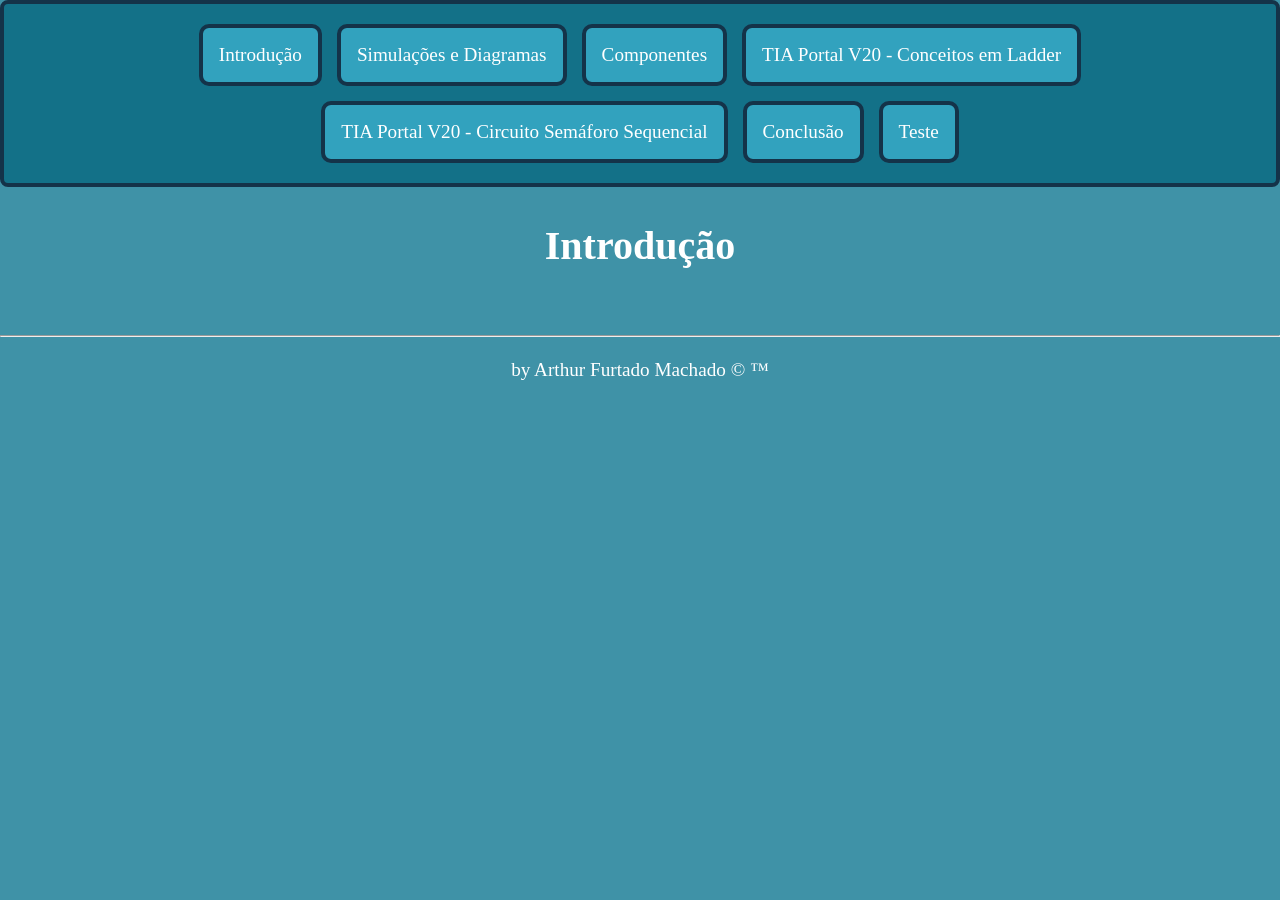
==== index.html @ c33942f6 "Quinta Versão - Parte 03" ====
<!DOCTYPE html>
<html lang="pt-BR">
<head>
    <meta charset="UTF-8">
    <meta name="viewport" content="width=device-width, initial-scale=1.0">
    <link rel="stylesheet" href="./css/style.css">
    <title>Sistema de Medição de Grandezas Físicas</title>
</head>
<body>
    <header>
        <nav>
            <a href="./index.html"> Introdução </a>
            <a href="./html/simulacoes.html"> Simulações e Diagramas </a>
            <a href="./html/componentes.html"> Componentes </a>
            <a href="./html/tia_portal_conceitos.html"> TIA Portal V20 - Conceitos em Ladder </a>
            <a href="./html/tia_portal_circuito_semaforo.html"> TIA Portal V20 - Circuito Semáforo Sequencial </a>
            <a href="./html/conclusao.html"> Conclusão </a>
            <a href="./html/teste.html"> Teste </a>
        </nav>
    </header>
    <main>
        <h1 class="h1">Introdução</h1>
        <br><br>
        <p></p>
        <br>
        <hr>
        <br>
    </main>
    <footer>
        by Arthur Furtado Machado &copy; &trade;
        <br><br><br>
    </footer>
</body>
</html>
---- css/style.css ----
* {
    margin: 0;
    padding: 0;
    box-sizing: border-box; /* 1. Crucial para evitar que paddings estoure a tela */
}

body {
    background-color: rgb(63, 146, 167);
    color: white;
    text-align: center;
    font-size: 1.2rem;
    font-family: 'Times New Roman', Times, serif;
}

nav {
    background-color: rgb(19, 113, 136);
    padding: 20px; /* Ajustado para caber melhor em telas menores */
    border-radius: 8px;
    border: rgb(20, 51, 73) 4px solid;

    /* 2. Responsividade automática dos botões do menu */
    display: flex;
    justify-content: center;
    gap: 15px;              /* Controla o espaçamento sem precisar de margin fixa nos links */

    /* 3. Permite que os botões desçam para a próxima linha em telas pequenas */
    flex-wrap: wrap;
}

nav a {
    padding: 16px 16px;
}

a {
    text-decoration: none;
    color: white;
    background-color: rgb(50, 162, 190);
    padding: 7px 7px;
    border-radius: 10px;
    border: rgb(20, 51, 73) 4px solid;
    
    /* 4. A transição deve ficar aqui para suavizar a ida e a volta */
    transition: ease;
    transition-duration: 0.65s;
}

a:hover, a:active{
    background-color: rgb(50, 162, 190);
    border-radius: 10px;
    border: rgb(20, 51, 73) 4px solid;

    transform: scale(0.85);
}

main {
    margin-top: 35px;
}

.fundo_geral {
    background-color: rgb(33, 74, 155);
    border-radius: 10px;
    border: rgb(22, 55, 80) 4px solid;
    padding: 10px 10px;

    /* 5. Trocado de 80px para 5% para ser responsivo */
    margin: 20px 5%;
}

.h1 {
    font-size: 2.5rem;
    font-weight: bold;
}

h2 {
    background-color: rgb(98, 192, 215);
    padding: 16px 16px;
    border-radius: 4px;
    border: rgb(82, 163, 221) 3px solid;
}

.negrito {
    font-weight: bold;
    font-size: 1.3rem;
}

img, video {
    width: 800px;
    border-radius: 10px;
    border: black 3px solid;

    /* 5. Evita que imagens e vídeos estourem a tela do celular */
    max-width: 100%;
}
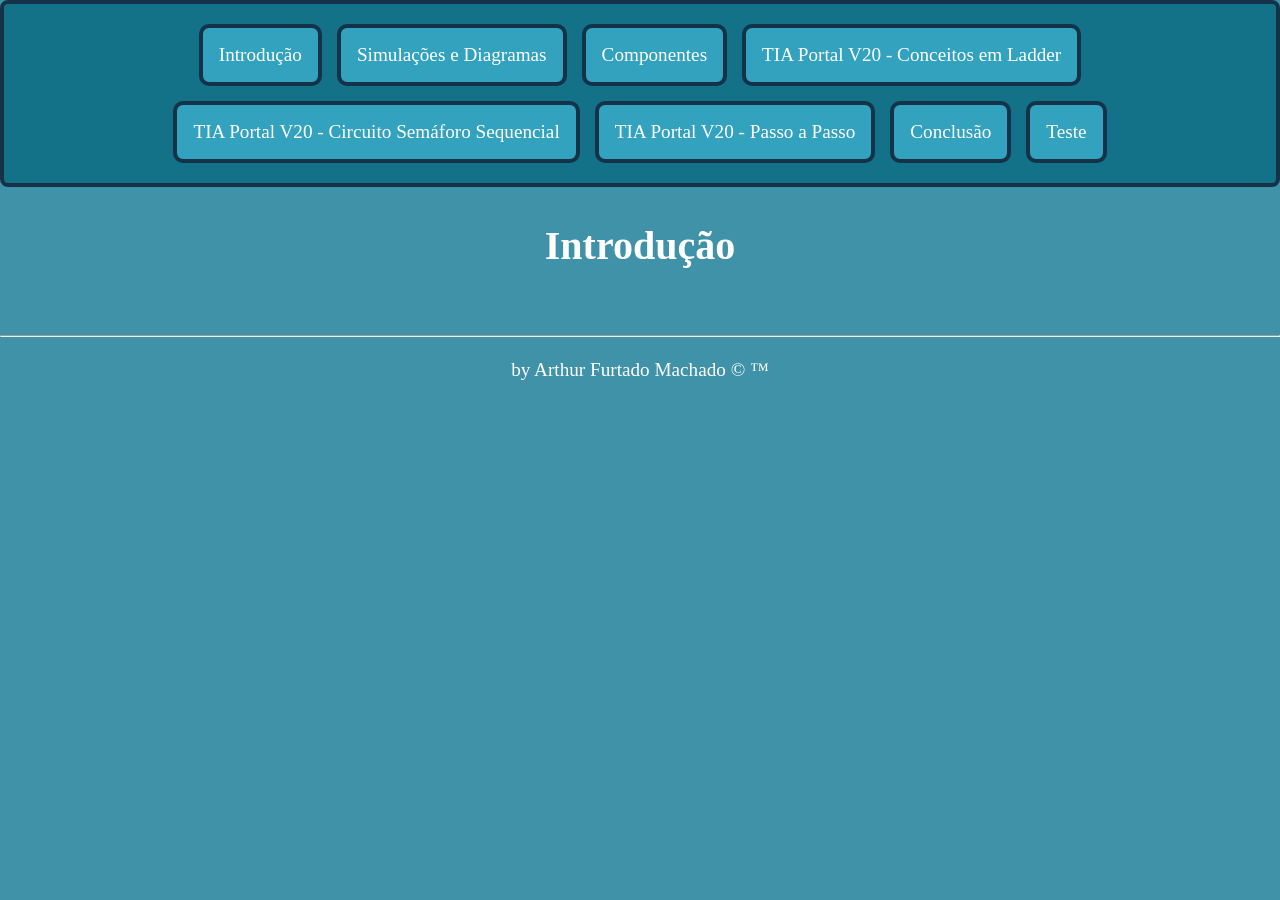
==== commit c4e2833c: "Sexta Versão - Parte 03" ====
--- a/index.html
+++ b/index.html
@@ -4,7 +4,7 @@
     <meta charset="UTF-8">
     <meta name="viewport" content="width=device-width, initial-scale=1.0">
     <link rel="stylesheet" href="./css/style.css">
-    <title>Sistema de Medição de Grandezas Físicas</title>
+    <title>Sistemas Eletrônicos</title>
 </head>
 <body>
     <header>
@@ -14,6 +14,7 @@
             <a href="./html/componentes.html"> Componentes </a>
             <a href="./html/tia_portal_conceitos.html"> TIA Portal V20 - Conceitos em Ladder </a>
             <a href="./html/tia_portal_circuito_semaforo.html"> TIA Portal V20 - Circuito Semáforo Sequencial </a>
+            <a href="./html/tia_portal_passo_a_passo.html"> TIA Portal V20 - Passo a Passo </a>
             <a href="./html/conclusao.html"> Conclusão </a>
             <a href="./html/teste.html"> Teste </a>
         </nav>
--- a/css/style.css
+++ b/css/style.css
@@ -66,6 +66,16 @@
     margin: 20px 5%;
 }
 
+.fundo_geral_02 {
+    background-color: rgb(83, 66, 179);
+    border-radius: 10px;
+    border: rgb(9, 38, 59) 4px solid;
+    padding: 10px 10px;
+
+    /* 5. Trocado de 80px para 5% para ser responsivo */
+    margin: 20px 5%;
+}
+
 .h1 {
     font-size: 2.5rem;
     font-weight: bold;
@@ -75,7 +85,7 @@
     background-color: rgb(98, 192, 215);
     padding: 16px 16px;
     border-radius: 4px;
-    border: rgb(82, 163, 221) 3px solid;
+    border: rgb(29, 116, 179) 3px solid;
 }
 
 .negrito {
@@ -84,10 +94,9 @@
 }
 
 img, video {
-    width: 800px;
     border-radius: 10px;
     border: black 3px solid;
-
+    
     /* 5. Evita que imagens e vídeos estourem a tela do celular */
     max-width: 100%;
 }
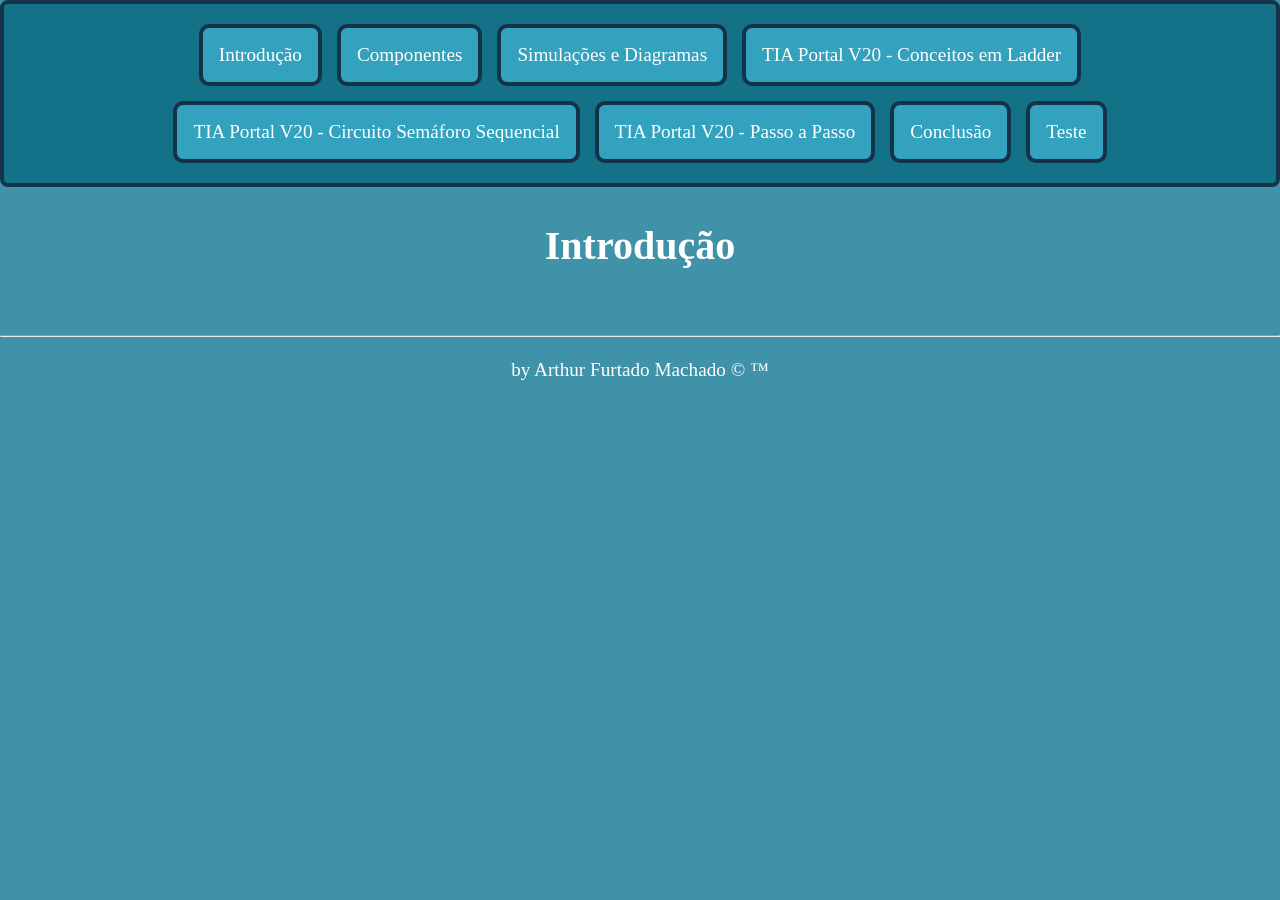
==== commit c0d0f0b6: "Sexta Versão - Parte 04" ====
--- a/index.html
+++ b/index.html
@@ -10,8 +10,8 @@
     <header>
         <nav>
             <a href="./index.html"> Introdução </a>
+            <a href="./html/componentes.html"> Componentes </a>
             <a href="./html/simulacoes.html"> Simulações e Diagramas </a>
-            <a href="./html/componentes.html"> Componentes </a>
             <a href="./html/tia_portal_conceitos.html"> TIA Portal V20 - Conceitos em Ladder </a>
             <a href="./html/tia_portal_circuito_semaforo.html"> TIA Portal V20 - Circuito Semáforo Sequencial </a>
             <a href="./html/tia_portal_passo_a_passo.html"> TIA Portal V20 - Passo a Passo </a>
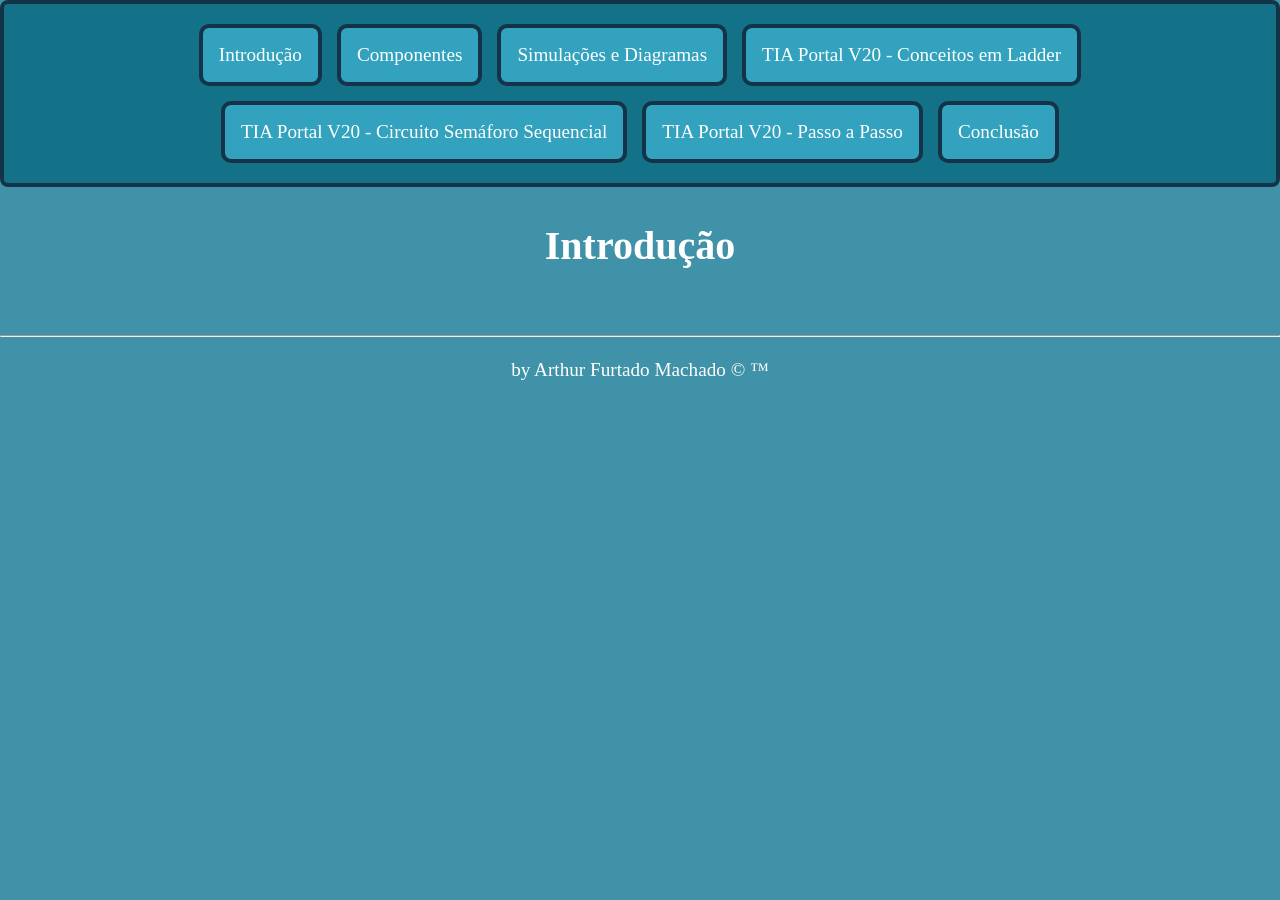
==== commit 85b232d9: "Oitava Versão - Parte 02" ====
--- a/index.html
+++ b/index.html
@@ -16,11 +16,10 @@
             <a href="./html/tia_portal_circuito_semaforo.html"> TIA Portal V20 - Circuito Semáforo Sequencial </a>
             <a href="./html/tia_portal_passo_a_passo.html"> TIA Portal V20 - Passo a Passo </a>
             <a href="./html/conclusao.html"> Conclusão </a>
-            <a href="./html/teste.html"> Teste </a>
         </nav>
     </header>
     <main>
-        <h1 class="h1">Introdução</h1>
+        <h1>Introdução</h1>
         <br><br>
         <p></p>
         <br>
--- a/css/style.css
+++ b/css/style.css
@@ -60,32 +60,39 @@
     background-color: rgb(33, 74, 155);
     border-radius: 10px;
     border: rgb(22, 55, 80) 4px solid;
-    padding: 10px 10px;
+    padding: 10px 25px;
 
     /* 5. Trocado de 80px para 5% para ser responsivo */
     margin: 20px 5%;
 }
 
 .fundo_geral_02 {
-    background-color: rgb(83, 66, 179);
+    background-color: rgb(104, 61, 184);
     border-radius: 10px;
     border: rgb(9, 38, 59) 4px solid;
-    padding: 10px 10px;
+    padding: 10px 25px;
 
     /* 5. Trocado de 80px para 5% para ser responsivo */
     margin: 20px 5%;
 }
 
-.h1 {
+h1 {
     font-size: 2.5rem;
     font-weight: bold;
 }
 
 h2 {
-    background-color: rgb(98, 192, 215);
+    background-color: rgb(82, 190, 218);
     padding: 16px 16px;
     border-radius: 4px;
-    border: rgb(29, 116, 179) 3px solid;
+    border: rgb(23, 135, 216) 3px solid;
+}
+
+h3 {
+    background-color: rgb(67, 34, 143);
+    padding: 16px 16px;
+    border-radius: 4px;
+    border: rgb(65, 23, 90) 3px solid;
 }
 
 .negrito {
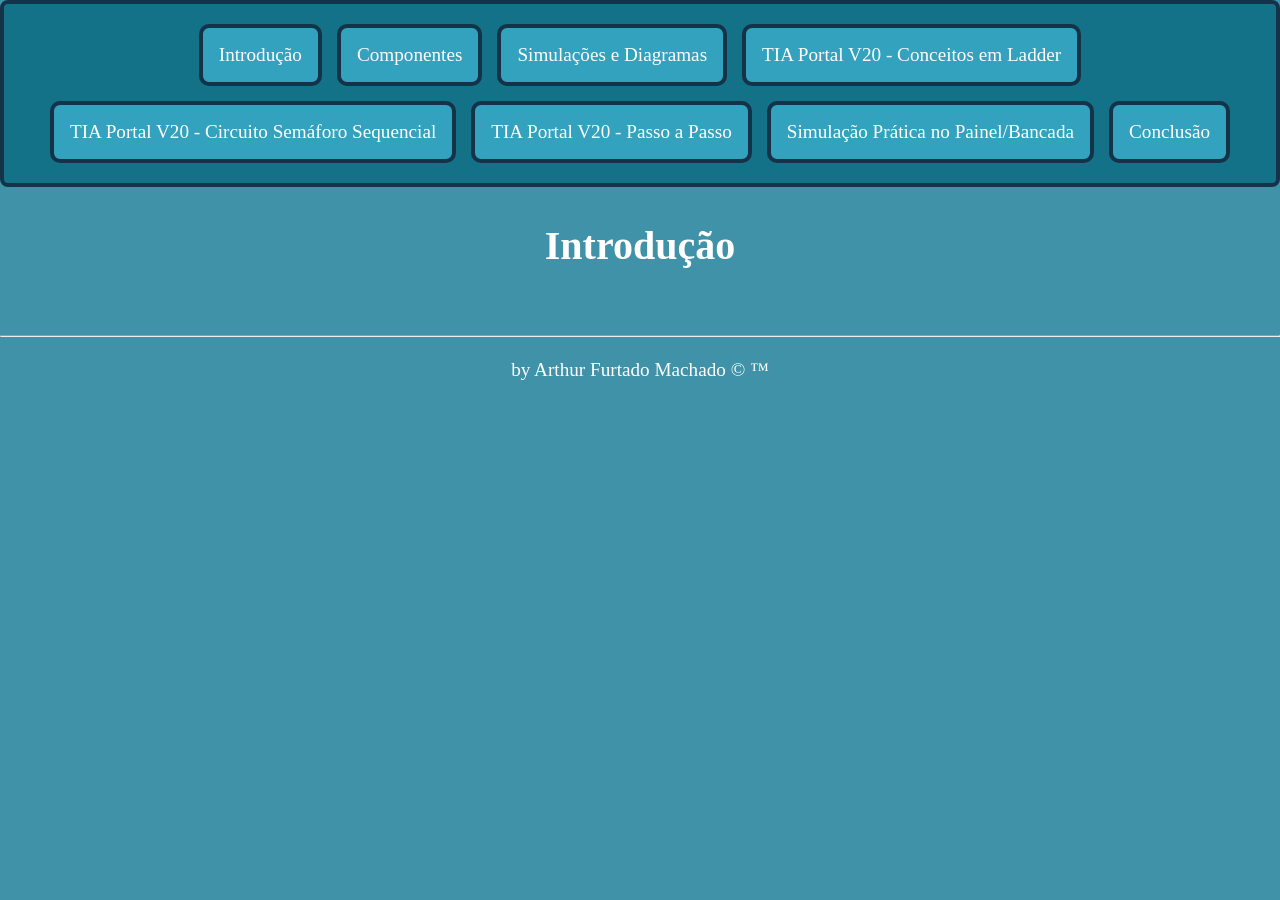
==== commit e041d9b6: "Décima Versão" ====
--- a/index.html
+++ b/index.html
@@ -15,6 +15,7 @@
             <a href="./html/tia_portal_conceitos.html"> TIA Portal V20 - Conceitos em Ladder </a>
             <a href="./html/tia_portal_circuito_semaforo.html"> TIA Portal V20 - Circuito Semáforo Sequencial </a>
             <a href="./html/tia_portal_passo_a_passo.html"> TIA Portal V20 - Passo a Passo </a>
+            <a href="./html/simulacao_pratica_painel.html"> Simulação Prática no Painel/Bancada </a>
             <a href="./html/conclusao.html"> Conclusão </a>
         </nav>
     </header>
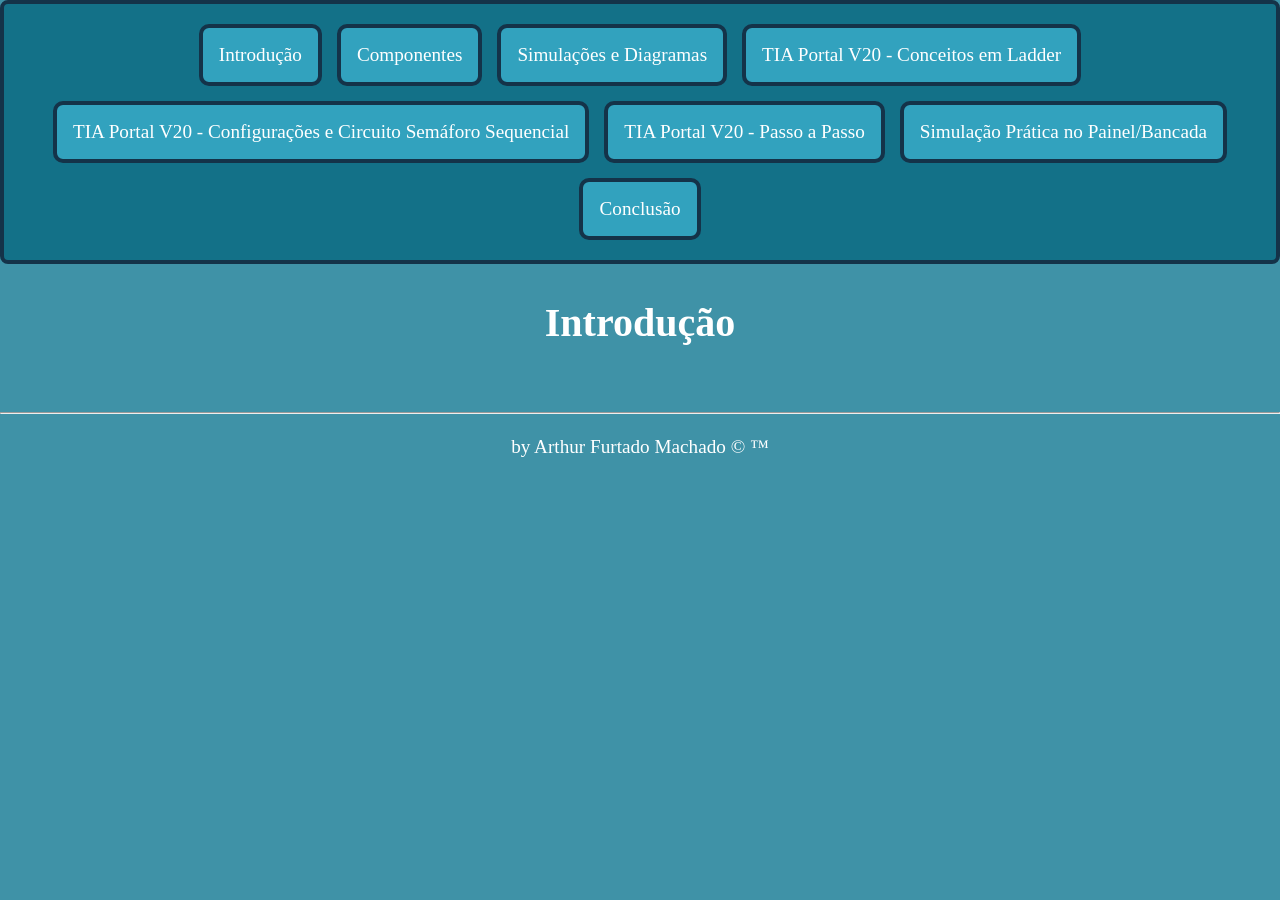
==== commit 827645fc: "Décima Primeira Versão" ====
--- a/index.html
+++ b/index.html
@@ -13,7 +13,7 @@
             <a href="./html/componentes.html"> Componentes </a>
             <a href="./html/simulacoes.html"> Simulações e Diagramas </a>
             <a href="./html/tia_portal_conceitos.html"> TIA Portal V20 - Conceitos em Ladder </a>
-            <a href="./html/tia_portal_circuito_semaforo.html"> TIA Portal V20 - Circuito Semáforo Sequencial </a>
+            <a href="./html/tia_portal_circuito_semaforo.html"> TIA Portal V20 - Configurações e Circuito Semáforo Sequencial </a>
             <a href="./html/tia_portal_passo_a_passo.html"> TIA Portal V20 - Passo a Passo </a>
             <a href="./html/simulacao_pratica_painel.html"> Simulação Prática no Painel/Bancada </a>
             <a href="./html/conclusao.html"> Conclusão </a>
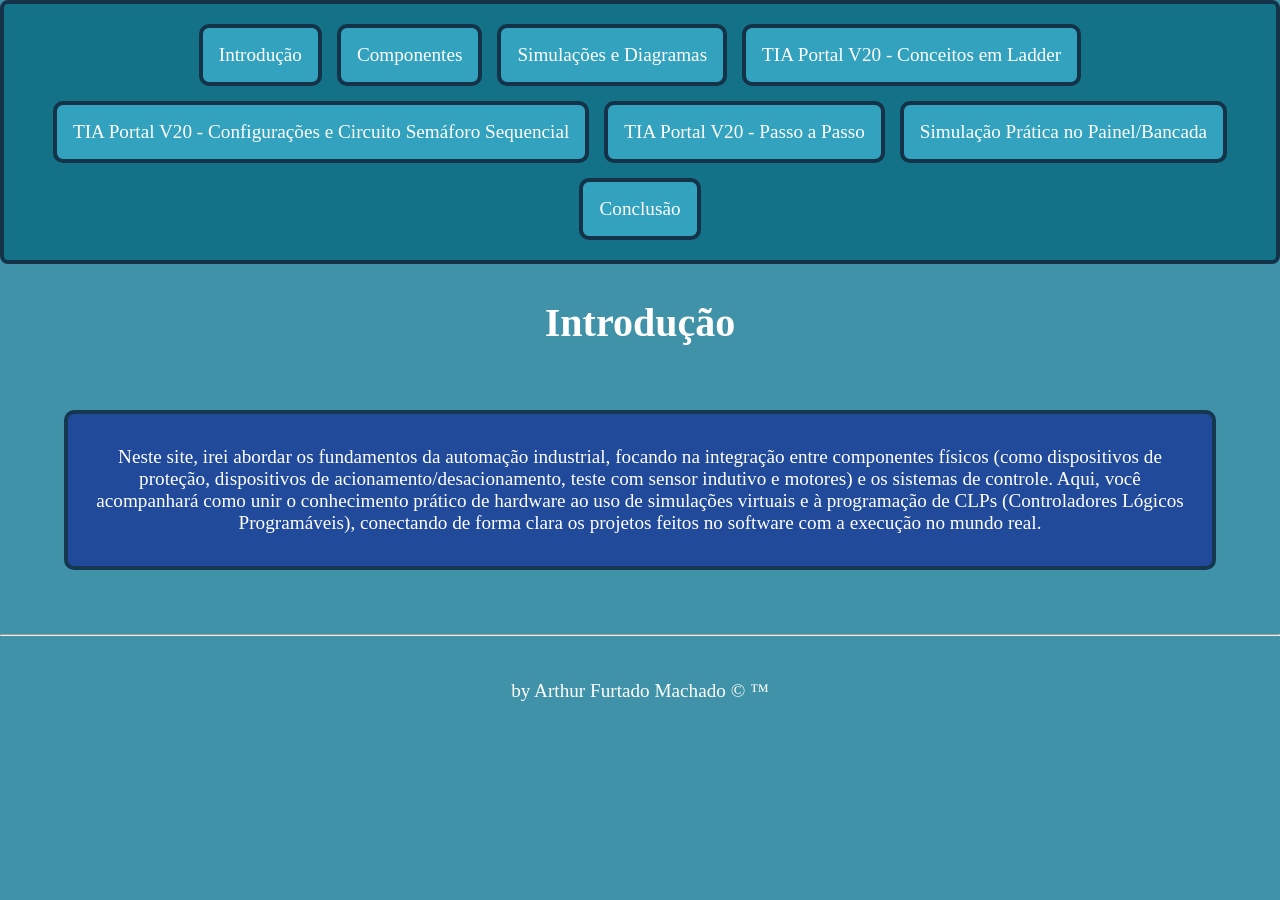
==== commit 59f7dec2: "Décima Terceira Versão" ====
--- a/index.html
+++ b/index.html
@@ -22,10 +22,14 @@
     <main>
         <h1>Introdução</h1>
         <br><br>
-        <p></p>
-        <br>
+        <div class="fundo_geral">
+            <br>
+            <p>Neste site, irei abordar os fundamentos da automação industrial, focando na integração entre componentes físicos (como dispositivos de proteção, dispositivos de acionamento/desacionamento, teste com sensor indutivo e motores) e os sistemas de controle. Aqui, você acompanhará como unir o conhecimento prático de hardware ao uso de simulações virtuais e à programação de CLPs (Controladores Lógicos Programáveis), conectando de forma clara os projetos feitos no software com a execução no mundo real.</p>
+            <br>
+        </div>
+        <br><br>
         <hr>
-        <br>
+        <br><br>
     </main>
     <footer>
         by Arthur Furtado Machado &copy; &trade;
